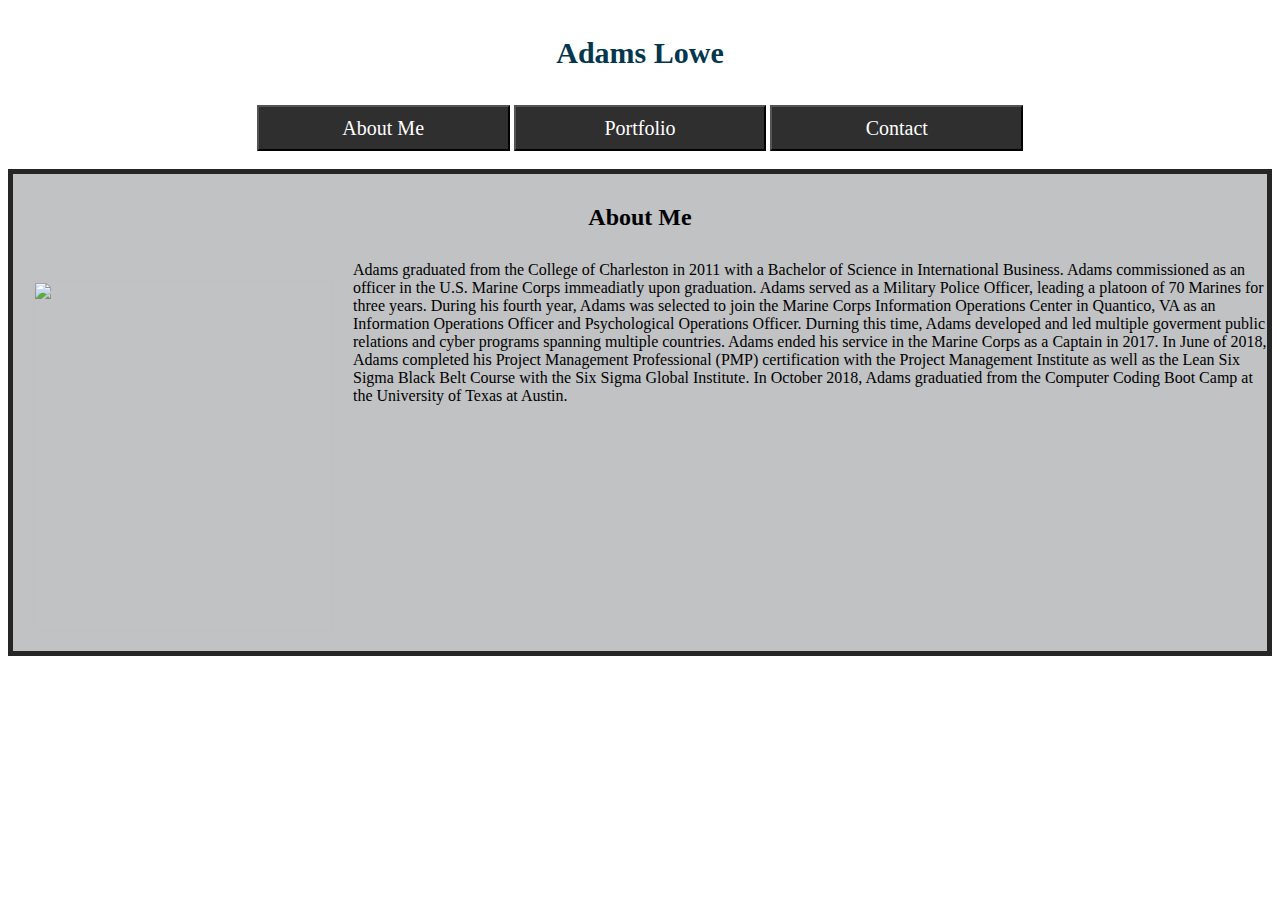
==== index.html @ a472f5d6 "Add files via upload" ====
<!DOCTYPE html>
<html lang="en">
<head>
    <meta charset="UTF-8">
    <meta name="viewport" content="width=device-width, initial-scale=1.0">
    <meta http-equiv="X-UA-Compatible" content="ie=edge">
    <link rel="stylesheet" type="text/css" href="style.css">
    <title>Adams Lowe</title>
</head>
<body>
    <h1>Adams Lowe</h1>
    <!-- Tab links -->
<section class="tab">
    <a href="index.html"><button class="tablinks" onclick="openCity(event, 'index.html')">About Me</button></a>
    <a href="portfolio.html"><button class="tablinks" onclick="openCity(event, 'portfolio.html')">Portfolio</button></a>
    <a href="contact.html"><button class="tablinks" onclick="openCity(event, 'contact.html')">Contact</button></a>
</section>
      <br>
    <!-- Tab content -->
<section id="About-Me">
        <h3 class="am">About Me</h3>
        <img class="Bio-Pic" src="img_2419.jpg" alt"Bio Photo"
        style="width:300px;height:350px;">
        <p class="Bio-Words">Adams graduated from the College of Charleston in 2011 with a Bachelor of Science in International Business. Adams commissioned as an officer in the U.S. Marine Corps immeadiatly upon graduation. Adams served as a Military Police Officer, leading a platoon of 70 Marines for three years. During his fourth year, Adams was selected to join the Marine Corps Information Operations Center in Quantico, VA as an Information Operations Officer and Psychological Operations Officer. Durning this time, Adams developed and led multiple goverment public relations and cyber programs spanning multiple countries. Adams ended his service in the Marine Corps as a Captain in 2017. In June of 2018, Adams completed his Project Management Professional (PMP) certification with the Project Management Institute as well as the Lean Six Sigma Black Belt Course with the Six Sigma Global Institute. In October 2018, Adams graduatied from the Computer Coding Boot Camp at the University of Texas at Austin.
        </p>
    </section>
</body>
</html>
---- style.css ----
h1 {
    padding: 20px;
    margin: 10px;
    font-family: Georgia, "Times New Roman", Times, serif;
    font-size: 30px;
    line-height: 150%;
    color: rgb(4, 55, 78);
    background: white;
    text-align: center;
}

.tab {
    text-align: center
    }

.tablinks {
    font-family: Georgia, "Times New Roman", Times, serif;
    font-size: 20px;
    line-height: 200%;
    color: white;
    background: rgb(48, 47, 47);
    width: 20%;
}

#About-Me,
#Contact,
#Portfolio {
    border: 5px solid rgb(37, 37, 37);
    background: rgb(193, 194, 196);
    overflow: auto;
    clear: both;
}

.Bio-Pic {
    padding: 10px;
    margin: 10px;
    color: black;
    float: left;
}

.Bio-Words, {
    padding: 10px;
    margin: 10px;
    font-family: Georgia, "Times New Roman", Times, serif;
    font-size: 18px;
    line-height: 150%;
    color: black;
    text-align: left;
    float: left;
    }

.Bio-Pic {
    padding: 10px;
    margin: 10px;  
}

#Portfolio {
    padding: 10px;
    margin: 10px;
    font-family: Georgia, "Times New Roman", Times, serif;
    font-size: 18px;
    line-height: 150%;
    color: black;
    text-align: left;
    }

#project {
    padding: 10px;
    margin: 20px;
}

#Contact {
    padding: 20px;
    margin: 20px;
    font-family: Georgia, "Times New Roman", Times, serif;
    font-size: 18px;
    line-height: 150%;
    color: black;
    text-align: left;
    height: 350px;
    }

.forms {
    padding: 10px;
    margin: 10px;  
}

h3 {
    text-align: center;
    padding: 10px;
    margin: 20px;
    font-size: 24px;
    clear: right;
}
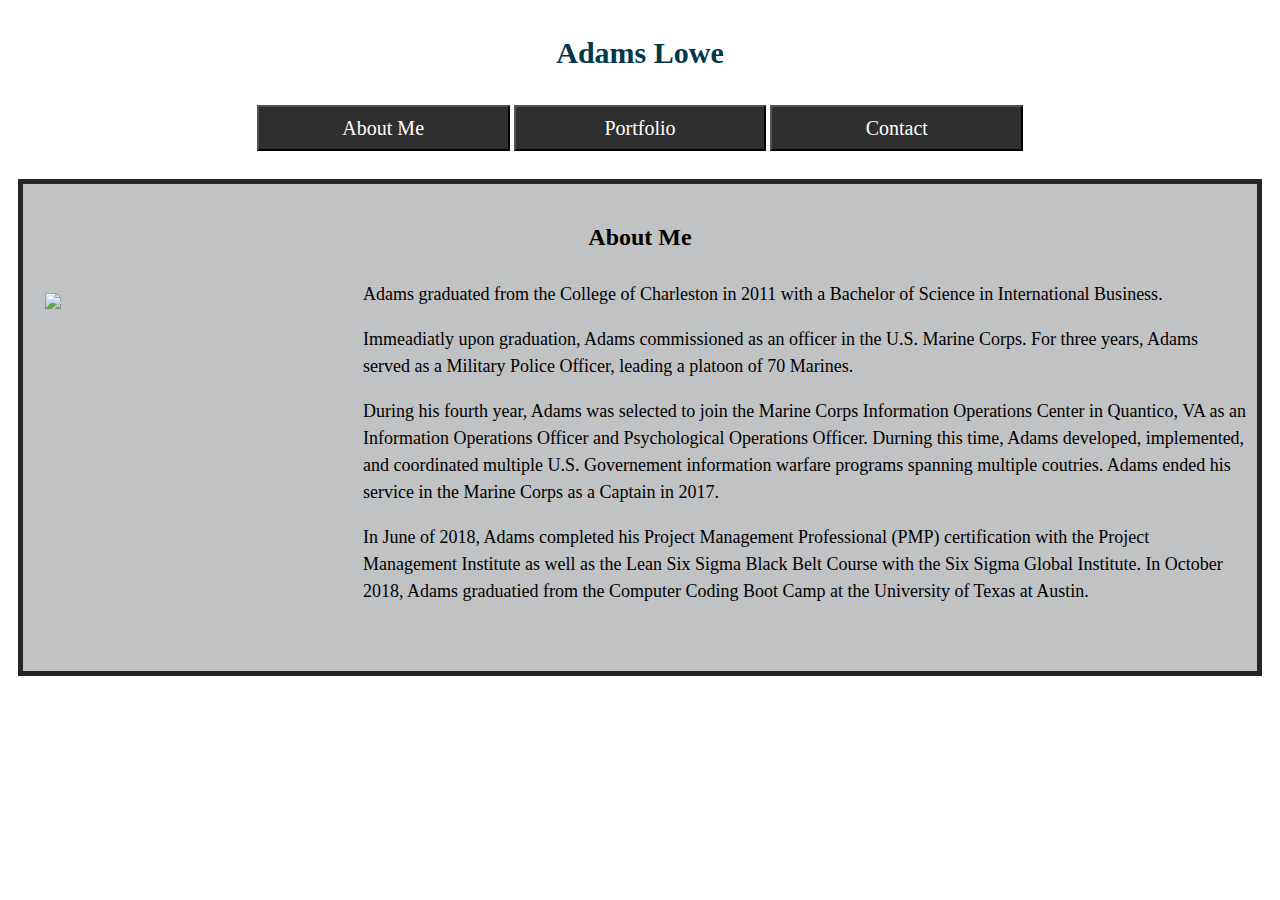
==== commit 482ea049: "Add files via upload" ====
--- a/index.html
+++ b/index.html
@@ -21,8 +21,20 @@
         <h3 class="am">About Me</h3>
         <img class="Bio-Pic" src="img_2419.jpg" alt"Bio Photo"
         style="width:300px;height:350px;">
-        <p class="Bio-Words">Adams graduated from the College of Charleston in 2011 with a Bachelor of Science in International Business. Adams commissioned as an officer in the U.S. Marine Corps immeadiatly upon graduation. Adams served as a Military Police Officer, leading a platoon of 70 Marines for three years. During his fourth year, Adams was selected to join the Marine Corps Information Operations Center in Quantico, VA as an Information Operations Officer and Psychological Operations Officer. Durning this time, Adams developed and led multiple goverment public relations and cyber programs spanning multiple countries. Adams ended his service in the Marine Corps as a Captain in 2017. In June of 2018, Adams completed his Project Management Professional (PMP) certification with the Project Management Institute as well as the Lean Six Sigma Black Belt Course with the Six Sigma Global Institute. In October 2018, Adams graduatied from the Computer Coding Boot Camp at the University of Texas at Austin.
+        <div class="Bio-Words">
+        <p>
+            Adams graduated from the College of Charleston in 2011 with a Bachelor of Science in International Business.
         </p>
+        <p>
+            Immeadiatly upon graduation, Adams commissioned as an officer in the U.S. Marine Corps. For three years, Adams served as a Military Police Officer, leading a platoon of 70 Marines.
+        </p>
+        <p>
+            During his fourth year, Adams was selected to join the Marine Corps Information Operations Center in Quantico, VA as an Information Operations Officer and Psychological Operations Officer. Durning this time, Adams developed, implemented, and coordinated multiple U.S. Governement information warfare programs spanning multiple coutries. Adams ended his service in the Marine Corps as a Captain in 2017.
+        </p>
+        <p>
+            In June of 2018, Adams completed his Project Management Professional (PMP) certification with the Project Management Institute as well as the Lean Six Sigma Black Belt Course with the Six Sigma Global Institute. In October 2018, Adams graduatied from the Computer Coding Boot Camp at the University of Texas at Austin.
+        </p>
+    </div>
     </section>
 </body>
 </html>--- a/style.css
+++ b/style.css
@@ -27,40 +27,31 @@
 #Portfolio {
     border: 5px solid rgb(37, 37, 37);
     background: rgb(193, 194, 196);
+    padding: 10px;
+    margin: 10px;
+    font-family: Georgia, "Times New Roman", Times, serif;
+    font-size: 18px;
+    color: black;
+    line-height: 150%;
     overflow: auto;
     clear: both;
 }
 
 .Bio-Pic {
-    padding: 10px;
-    margin: 10px;
-    color: black;
     float: left;
 }
 
 .Bio-Words, {
-    padding: 10px;
-    margin: 10px;
-    font-family: Georgia, "Times New Roman", Times, serif;
-    font-size: 18px;
-    line-height: 150%;
-    color: black;
     text-align: left;
     float: left;
     }
 
 .Bio-Pic {
-    padding: 10px;
+    padding: 0px 10px 10px 0px;
     margin: 10px;  
 }
 
 #Portfolio {
-    padding: 10px;
-    margin: 10px;
-    font-family: Georgia, "Times New Roman", Times, serif;
-    font-size: 18px;
-    line-height: 150%;
-    color: black;
     text-align: left;
     }
 
@@ -70,14 +61,7 @@
 }
 
 #Contact {
-    padding: 20px;
-    margin: 20px;
-    font-family: Georgia, "Times New Roman", Times, serif;
-    font-size: 18px;
-    line-height: 150%;
-    color: black;
     text-align: left;
-    height: 350px;
     }
 
 .forms {
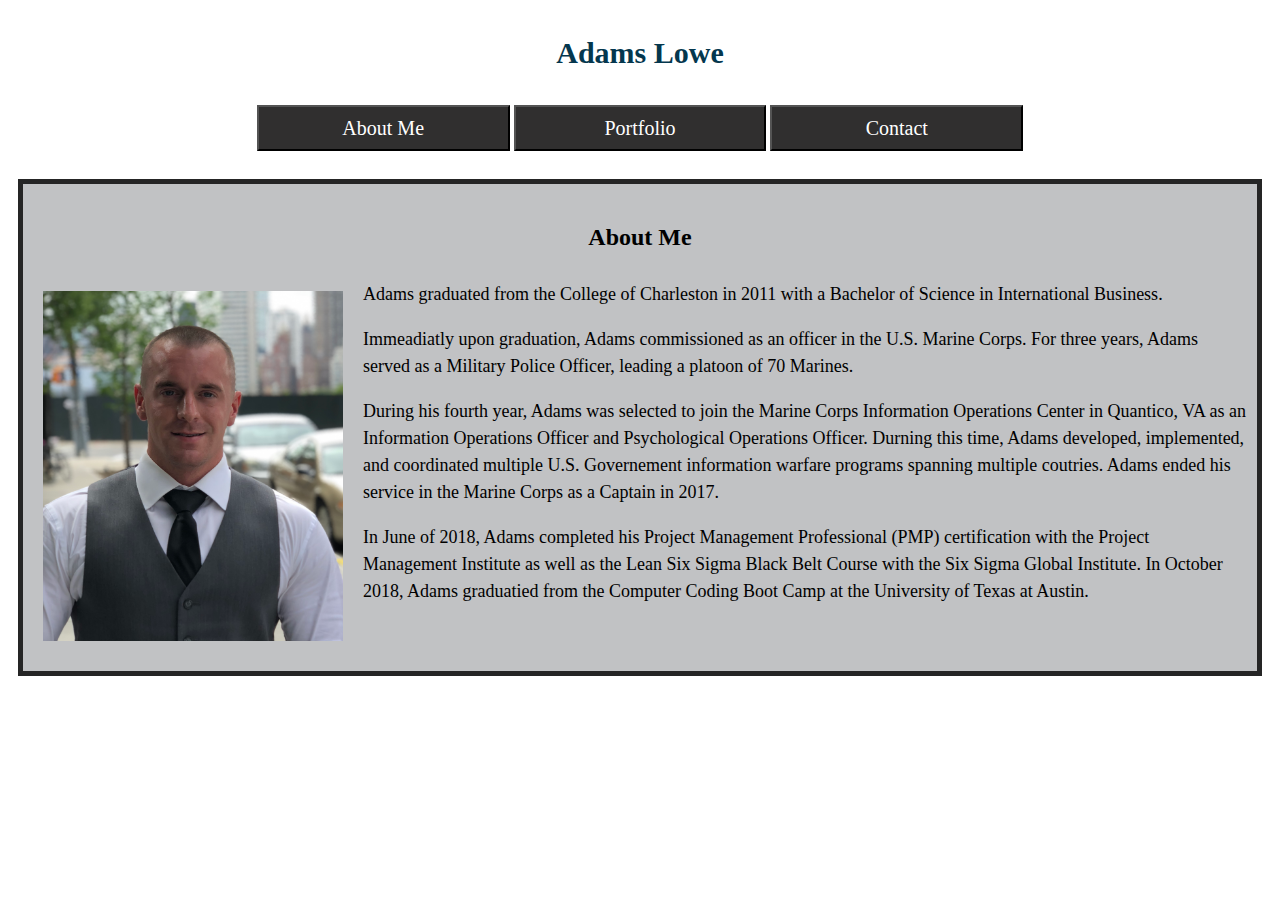
==== commit a317dbc9: "Add files via upload" ====
--- a/index.html
+++ b/index.html
@@ -19,7 +19,7 @@
     <!-- Tab content -->
 <section id="About-Me">
         <h3 class="am">About Me</h3>
-        <img class="Bio-Pic" src="img_2419.jpg" alt"Bio Photo"
+        <img class="Bio-Pic" src="IMG_2419.jpg" alt="Bio Photo"
         style="width:300px;height:350px;">
         <div class="Bio-Words">
         <p>
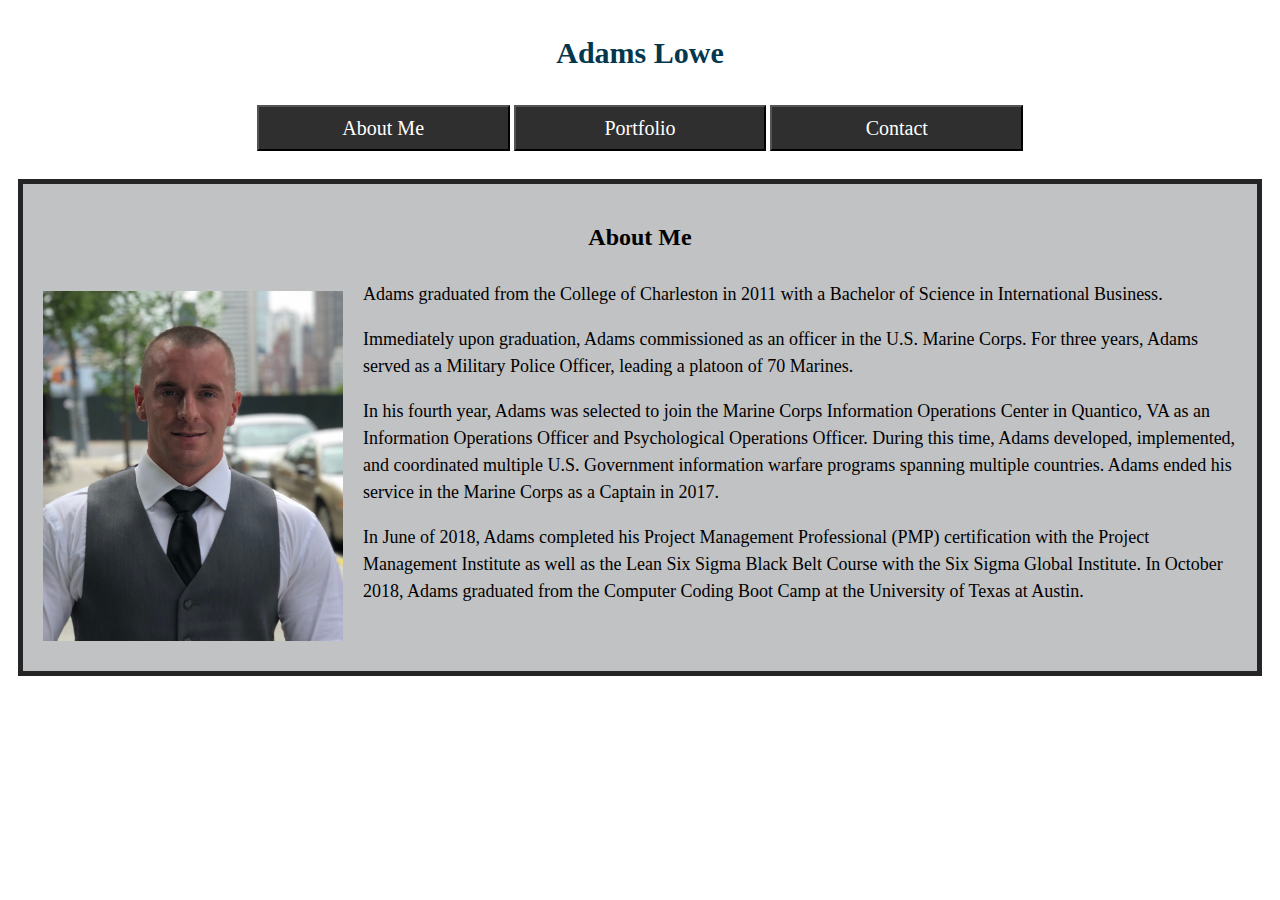
==== commit c7975ec1: "Add files via upload" ====
--- a/index.html
+++ b/index.html
@@ -23,16 +23,17 @@
         style="width:300px;height:350px;">
         <div class="Bio-Words">
         <p>
+        <p>
             Adams graduated from the College of Charleston in 2011 with a Bachelor of Science in International Business.
         </p>
         <p>
-            Immeadiatly upon graduation, Adams commissioned as an officer in the U.S. Marine Corps. For three years, Adams served as a Military Police Officer, leading a platoon of 70 Marines.
+            Immediately upon graduation, Adams commissioned as an officer in the U.S. Marine Corps. For three years, Adams served as a Military Police Officer, leading a platoon of 70 Marines.
         </p>
         <p>
-            During his fourth year, Adams was selected to join the Marine Corps Information Operations Center in Quantico, VA as an Information Operations Officer and Psychological Operations Officer. Durning this time, Adams developed, implemented, and coordinated multiple U.S. Governement information warfare programs spanning multiple coutries. Adams ended his service in the Marine Corps as a Captain in 2017.
+            In his fourth year, Adams was selected to join the Marine Corps Information Operations Center in Quantico, VA as an Information Operations Officer and Psychological Operations Officer. During this time, Adams developed, implemented, and coordinated multiple U.S. Government information warfare programs spanning multiple countries. Adams ended his service in the Marine Corps as a Captain in 2017.
         </p>
         <p>
-            In June of 2018, Adams completed his Project Management Professional (PMP) certification with the Project Management Institute as well as the Lean Six Sigma Black Belt Course with the Six Sigma Global Institute. In October 2018, Adams graduatied from the Computer Coding Boot Camp at the University of Texas at Austin.
+            In June of 2018, Adams completed his Project Management Professional (PMP) certification with the Project Management Institute as well as the Lean Six Sigma Black Belt Course with the Six Sigma Global Institute. In October 2018, Adams graduated from the Computer Coding Boot Camp at the University of Texas at Austin.
         </p>
     </div>
     </section>
